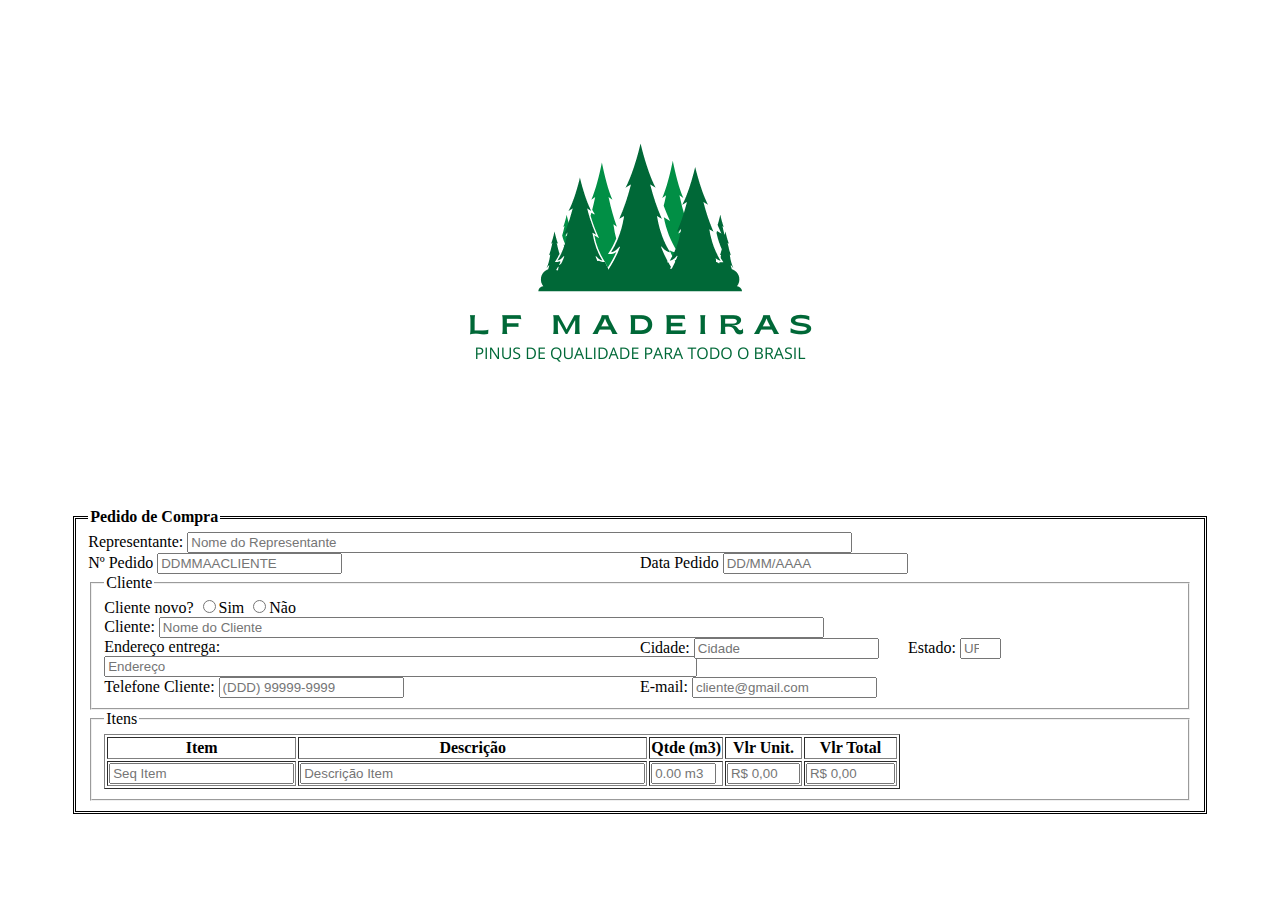
==== cadastro-pedido.html @ 2d10f040 "primeira fase - pagina index finalizada etapa inicial" ====
<!DOCTYPE html>
<html lang="en">
<head>
    <meta charset="UTF-8">
    <meta http-equiv="X-UA-Compatible" content="IE=edge">
    <meta name="viewport" content="width=device-width, initial-scale=1.0">
    <link rel="stylesheet" href="cadastro-pedido.css">
    <title>LF Madeiras</title>
</head>
<body>
    <div id="fundo"></div>
    <form id="pedidoCompra">
        <fieldset style="border: double">
            <legend><b>Pedido de Compra</b></legend>
            <label for="nomeRepresentante">Representante:</label>
            <input type="text" name="nomeRepresentante" placeholder="Nome do Representante" size="80">
            <br>
            <div class="linha1">
                <div class="coluna-50">
                    <label for="numeroPedido">Nº Pedido</label>
                    <input type="text" name="numeroPedido" placeholder="DDMMAACLIENTE">
                </div>
                <div class="coluna-50">
                    <label for="dataPedido">Data Pedido</label>
                    <input type="datetime" name="dataPedido" placeholder="DD/MM/AAAA">
                </div>
            </div>
                <fieldset>
                <legend>Cliente</legend>
                    <label for="clienteNovo">Cliente novo?</label>
                    <input type="radio" name="clienteNovo" value="sim">Sim
                    <input type="radio" name="clienteNovo" value="nao">Não
                    <br>
                    <label for="nomeCliente">Cliente:</label>
                    <input type="text" name="nomeCliente" placeholder="Nome do Cliente" size="80">
                    <br>
                        <div class="linha2">
                            <div class="coluna-50">
                                <label for="enderecoEntrega">Endereço entrega:</label>
                                <input type="text" name="enderecoEntrega" placeholder="Endereço" size="71">
                            </div>
                            <div class="coluna-25">
                                <label for="cidadeEntrega">Cidade:</label>
                                <input type="text" name="cidadeEntrega" placeholder="Cidade">
                            </div>
                            <div class="coluna-25">
                                <label for="estadoEntrega">Estado:</label>
                                <input type="text" size="2" placeholder="UF" list="UF">
                                <datalist id="UF">
                        <option value="">UF:</option>
                        <option value="AC">Acre</option>
                        <option value="AL">Alagoas</option>
                        <option value="AP">Amapá</option>
                        <option value="AM">Amazonas</option>
                        <option value="BA">Bahia</option>
                        <option value="CE">Ceara</option>
                        <option value="DF">Distrito Federal</option>
                        <option value="ES">Espirito Santo</option>
                        <option value="GO">Goias</option>
                        <option value="MA">Maranhão</option>
                        <option value="MT">Mato Grosso</option>
                        <option value="MS">Mato Grosso do Sul</option>
                        <option value="MG">Minas Gerais</option>
                        <option value="PA">Pará</option>
                        <option value="PB">Paraíba</option>
                        <option value="PR">Paraná</option>
                        <option value="PE">Pernambuco</option>
                        <option value="PI">Piauí</option>
                        <option value="RJ">Rio de Janeiro</option>
                        <option value="RN">Rio Grande do Norte</option>
                        <option value="RS">Rio Grande do Sul</option>
                        <option value="RO">Rondônia</option>
                        <option value="RR">Roraima</option>
                        <option value="SC">Santa Catarina</option>
                        <option value="SP">São Paulo</option>
                        <option value="SE">Sergipe</option>
                        <option value="TO">Tocantins</option>
                                </datalist>
                            </div>
                        </div>
                    <div class="linha1">
                        <div class="coluna-50">
                            <label for="telefoneCliente">Telefone Cliente:</label>
                            <input type="tel" name="telefoneCliente" placeholder="(DDD) 99999-9999">
                        </div>
                        <div class="coluna-50">
                            <label for="emailCliente">E-mail:</label>
                            <input type="email" name="emailCliente" placeholder="cliente@gmail.com">
                        </div>
                    </div>
                </fieldset>
                <fieldset>
                    <legend>Itens</legend>
                        <table id="itensPedido" border="1">
                            <thead>
                                <tr>
                                    <th>Item</th>
                                    <th>Descrição</th>
                                    <th>Qtde (m3)</th>
                                    <th>Vlr Unit.</th>
                                    <th>Vlr Total</th>
                                </tr>
                            </thead>

                            <tbody>
                                <tr>
                                    <td><input type="number" id="seqItem" placeholder="Seq Item" size="2"></td>
                                    <td><input type="text" id="descricaoProduto" placeholder="Descrição Item" size="40"></td>
                                    <td><input type="text" id="metragemItem" placeholder="0.00 m3" size="5"></td>
                                    <td><input type="text" id="vlrUnitItem" placeholder="R$ 0,00" size="6"></td>
                                    <td><input type="text" id="vlrTotalItem" placeholder="R$ 0,00" size="8"></td>
                                </tr>
                            </tbody>


                        </table>
                </fieldset>
        </fieldset>
    </form>
</body>
</html>
---- cadastro-pedido.css ----
#fundo {
    width: 500px;
    height: 500px;
    background-image: url(imagens/LF.MADEIRAS.png);
    background-repeat: no-repeat;
    background-attachment: scroll;
    background-position: center;
    margin: auto;
    display: block;
}

#pedidoCompra {
    text-align: start;
    display:flexbox;
    width: 90%;
    height: auto;
    margin: 0 auto;
    border: 2px;
    position: relative;
}

.linha1 {
    display: flex;
    flex-flow: row wrap;
}

.coluna-50 {
    width: 50%;
}

.linha2 {
    display: flex;
    flex-flow: row wrap;
}

.coluna-25 {
    width: 25%;
}
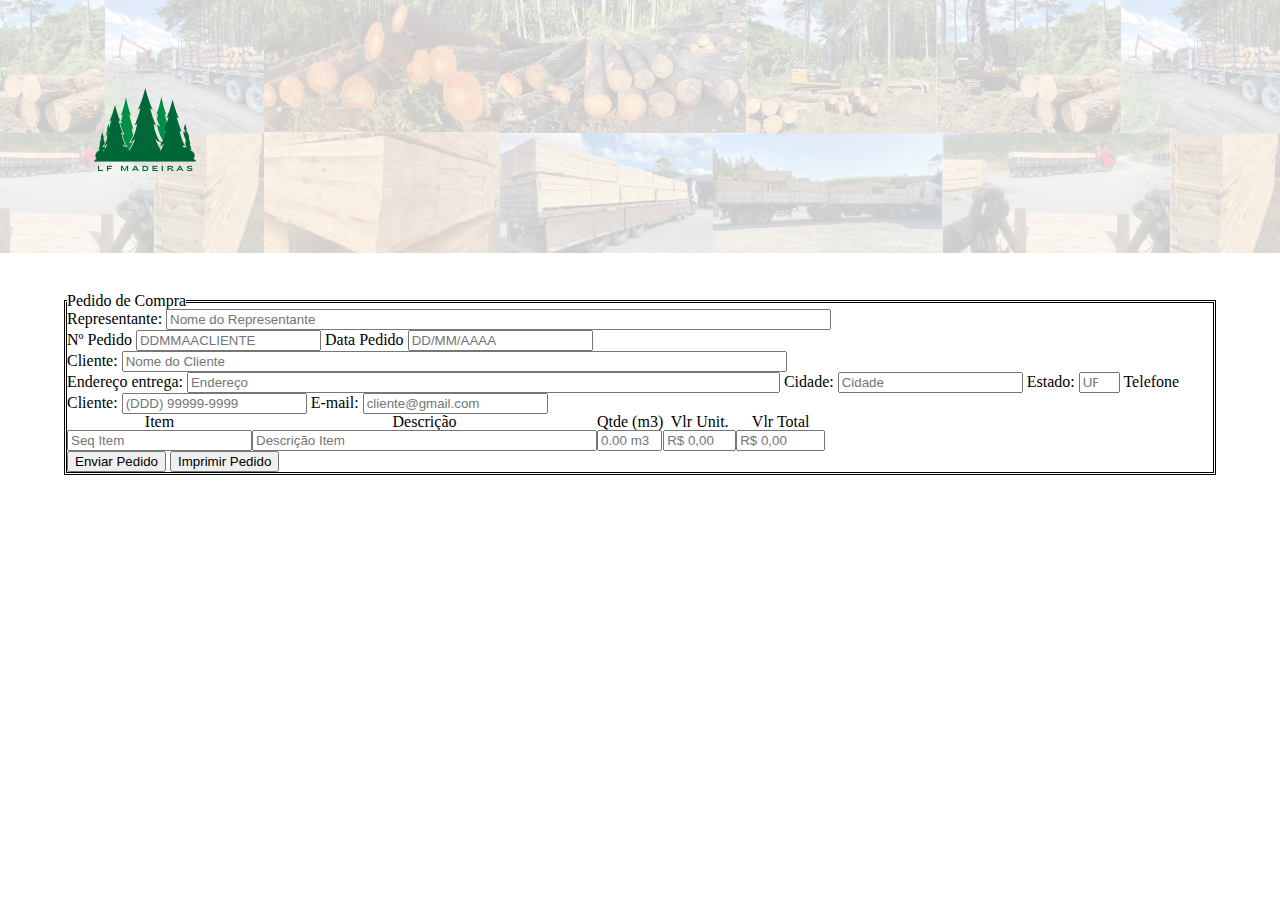
==== commit 16cc693f: "iniciando ajustes no cadastro de pedidos" ====
--- a/cadastro-pedido.html
+++ b/cadastro-pedido.html
@@ -3,50 +3,49 @@
 <head>
     <meta charset="UTF-8">
     <meta http-equiv="X-UA-Compatible" content="IE=edge">
-    <meta name="viewport" content="width=device-width, initial-scale=1.0">
+    <link rel="stylesheet" href="reset.css">
     <link rel="stylesheet" href="cadastro-pedido.css">
-    <title>LF Madeiras</title>
+    <title>Cadastro de Pedido</title>
 </head>
 <body>
-    <div id="fundo"></div>
-    <form id="pedidoCompra">
-        <fieldset style="border: double">
-            <legend><b>Pedido de Compra</b></legend>
-            <label for="nomeRepresentante">Representante:</label>
-            <input type="text" name="nomeRepresentante" placeholder="Nome do Representante" size="80">
-            <br>
-            <div class="linha1">
-                <div class="coluna-50">
-                    <label for="numeroPedido">Nº Pedido</label>
-                    <input type="text" name="numeroPedido" placeholder="DDMMAACLIENTE">
-                </div>
-                <div class="coluna-50">
-                    <label for="dataPedido">Data Pedido</label>
-                    <input type="datetime" name="dataPedido" placeholder="DD/MM/AAAA">
-                </div>
-            </div>
-                <fieldset>
-                <legend>Cliente</legend>
-                    <label for="clienteNovo">Cliente novo?</label>
-                    <input type="radio" name="clienteNovo" value="sim">Sim
-                    <input type="radio" name="clienteNovo" value="nao">Não
-                    <br>
-                    <label for="nomeCliente">Cliente:</label>
-                    <input type="text" name="nomeCliente" placeholder="Nome do Cliente" size="80">
-                    <br>
-                        <div class="linha2">
-                            <div class="coluna-50">
-                                <label for="enderecoEntrega">Endereço entrega:</label>
-                                <input type="text" name="enderecoEntrega" placeholder="Endereço" size="71">
-                            </div>
-                            <div class="coluna-25">
-                                <label for="cidadeEntrega">Cidade:</label>
-                                <input type="text" name="cidadeEntrega" placeholder="Cidade">
-                            </div>
-                            <div class="coluna-25">
-                                <label for="estadoEntrega">Estado:</label>
-                                <input type="text" size="2" placeholder="UF" list="UF">
-                                <datalist id="UF">
+    <header>
+        <div class="backg">
+            <h1><img src="imagens/logo.png"></h1>
+        </div>
+    </header>
+
+    <main>
+        <form id="pedidoCompra">
+            <fieldset style="border: double">
+                <legend><b>Pedido de Compra</b></legend>
+                
+                <label for="nomeRepresentante">Representante:</label>
+                <input type="text" name="nomeRepresentante" placeholder="Nome do Representante" size="80">
+
+                <br>
+
+                <label for="numeroPedido">Nº Pedido</label>
+                <input type="text" name="numeroPedido" placeholder="DDMMAACLIENTE">
+            
+                <label for="dataPedido">Data Pedido</label>
+                <input type="datetime" name="dataPedido" placeholder="DD/MM/AAAA">
+
+                <br>
+
+                <label for="nomeCliente">Cliente:</label>
+                <input type="text" name="nomeCliente" placeholder="Nome do Cliente" size="80">
+
+                <br>
+
+                <label for="enderecoEntrega">Endereço entrega:</label>
+                <input type="text" name="enderecoEntrega" placeholder="Endereço" size="71">
+
+                <label for="cidadeEntrega">Cidade:</label>
+                <input type="text" name="cidadeEntrega" placeholder="Cidade">
+
+                <label for="estadoEntrega">Estado:</label>
+                <input type="text" size="2" placeholder="UF" list="UF">
+                    <datalist id="UF">
                         <option value="">UF:</option>
                         <option value="AC">Acre</option>
                         <option value="AL">Alagoas</option>
@@ -75,23 +74,18 @@
                         <option value="SP">São Paulo</option>
                         <option value="SE">Sergipe</option>
                         <option value="TO">Tocantins</option>
-                                </datalist>
-                            </div>
-                        </div>
-                    <div class="linha1">
-                        <div class="coluna-50">
-                            <label for="telefoneCliente">Telefone Cliente:</label>
-                            <input type="tel" name="telefoneCliente" placeholder="(DDD) 99999-9999">
-                        </div>
-                        <div class="coluna-50">
-                            <label for="emailCliente">E-mail:</label>
-                            <input type="email" name="emailCliente" placeholder="cliente@gmail.com">
-                        </div>
-                    </div>
-                </fieldset>
-                <fieldset>
-                    <legend>Itens</legend>
-                        <table id="itensPedido" border="1">
+                    </datalist>
+
+                    <label for="telefoneCliente">Telefone Cliente:</label>
+                    <input type="tel" name="telefoneCliente" placeholder="(DDD) 99999-9999">
+
+                    <label for="emailCliente">E-mail:</label>
+                    <input type="email" name="emailCliente" placeholder="cliente@gmail.com">
+
+                    <br>
+
+                    <fieldset>
+                        <table id="itensPedido">
                             <thead>
                                 <tr>
                                     <th>Item</th>
@@ -111,11 +105,12 @@
                                     <td><input type="text" id="vlrTotalItem" placeholder="R$ 0,00" size="8"></td>
                                 </tr>
                             </tbody>
-
-
                         </table>
-                </fieldset>
-        </fieldset>
-    </form>
+                    </fieldset>
+                <input type="submit" value="Enviar Pedido">
+                <input type="submit" value="Imprimir Pedido"
+           </fieldset>
+        </form>
+    </main>   
 </body>
 </html>--- a/cadastro-pedido.css
+++ b/cadastro-pedido.css
@@ -1,12 +1,27 @@
-#fundo {
-    width: 500px;
-    height: 500px;
-    background-image: url(imagens/LF.MADEIRAS.png);
-    background-repeat: no-repeat;
-    background-attachment: scroll;
-    background-position: center;
-    margin: auto;
+.backg {
+    position: relative;
+    overflow: hidden;
+}
+
+.backg h1 {
+    padding: 20px;
+    position: relative;
+    z-index: 2;
+}
+
+.backg:before {
+    content: ' ';
     display: block;
+    position: absolute;
+    left: 0;
+    top: 0;
+    width: 100%;
+    height: 100%;
+    z-index: 1;
+    opacity: 0.2;
+    background-image: url(fundo/fundo.png);
+    background-repeat: repeat-x;
+    background-position: 100% 0;
 }
 
 #pedidoCompra {
@@ -19,21 +34,3 @@
     position: relative;
 }
 
-.linha1 {
-    display: flex;
-    flex-flow: row wrap;
-}
-
-.coluna-50 {
-    width: 50%;
-}
-
-.linha2 {
-    display: flex;
-    flex-flow: row wrap;
-}
-
-.coluna-25 {
-    width: 25%;
-}
-
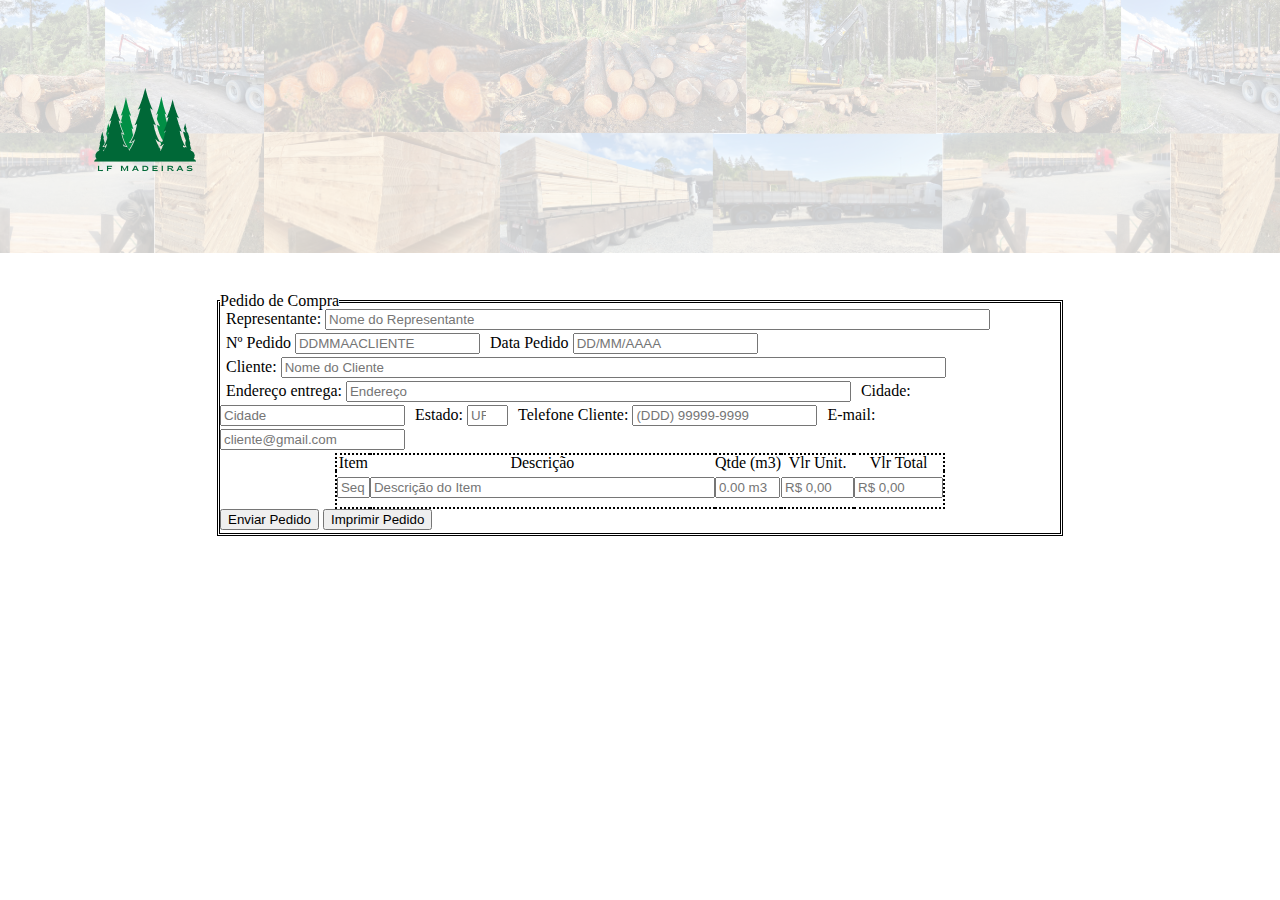
==== commit 6f965b5a: "cadastro de pedidos - em andamento" ====
--- a/cadastro-pedido.html
+++ b/cadastro-pedido.html
@@ -38,7 +38,7 @@
                 <br>
 
                 <label for="enderecoEntrega">Endereço entrega:</label>
-                <input type="text" name="enderecoEntrega" placeholder="Endereço" size="71">
+                <input type="text" name="enderecoEntrega" placeholder="Endereço" size="60">
 
                 <label for="cidadeEntrega">Cidade:</label>
                 <input type="text" name="cidadeEntrega" placeholder="Cidade">
@@ -98,8 +98,8 @@
 
                             <tbody>
                                 <tr>
-                                    <td><input type="number" id="seqItem" placeholder="Seq Item" size="2"></td>
-                                    <td><input type="text" id="descricaoProduto" placeholder="Descrição Item" size="40"></td>
+                                    <td><input type="text" id="seqItem" placeholder="Seq" size="1"></td>
+                                    <td><input type="text" id="descricaoProduto" placeholder="Descrição do Item" size="40"></td>
                                     <td><input type="text" id="metragemItem" placeholder="0.00 m3" size="5"></td>
                                     <td><input type="text" id="vlrUnitItem" placeholder="R$ 0,00" size="6"></td>
                                     <td><input type="text" id="vlrTotalItem" placeholder="R$ 0,00" size="8"></td>
--- a/cadastro-pedido.css
+++ b/cadastro-pedido.css
@@ -34,3 +34,33 @@
     position: relative;
 }
 
+main {
+    width: 940px;
+    margin: 0 auto;
+}
+
+form {
+    margin: 40px 0;
+}
+
+form label{
+    display: flexbox;
+    margin-left: 6px;
+}
+
+form table {
+    margin: auto;
+}
+
+form input {
+    margin: 0 0 3px;
+}
+
+fieldset table {
+    border: dotted 2px;
+}
+
+table td {
+    display: flexbox;
+    padding: 1%  0%;
+}